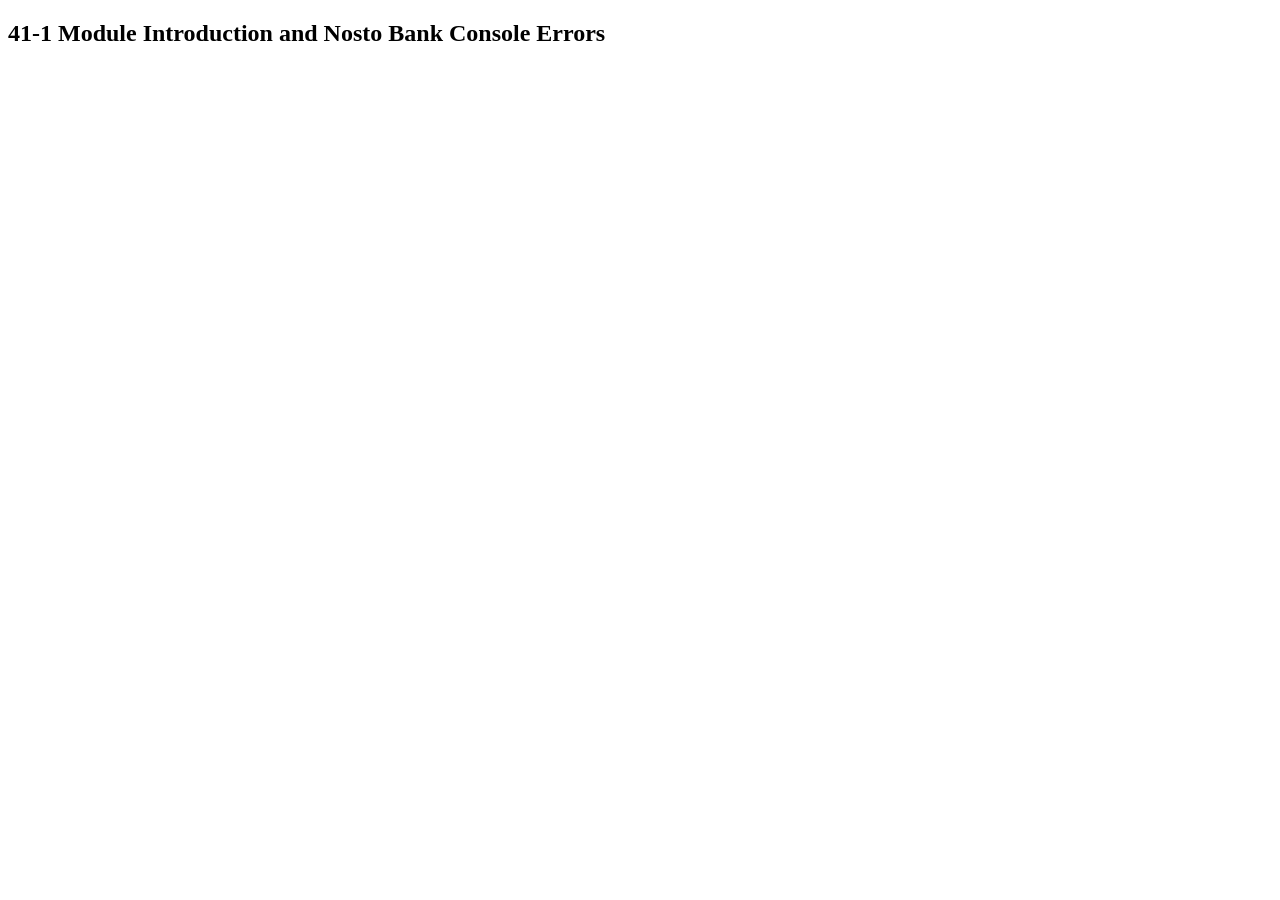
==== 41-1 Module Introduction and Nosto Bank Console Errors/index.html @ b6aeecb3 "Explored Module Introduction and Nosto Bank Console Errors" ====
<!DOCTYPE html>
<html lang="en">
<head>
    <meta charset="UTF-8">
    <meta name="viewport" content="width=device-width, initial-scale=1.0">
    <title>Module Introduction and Nosto Bank</title>
</head>
<body>
    <h2>41-1 Module Introduction and Nosto Bank Console Errors</h2>
</body>
</html>
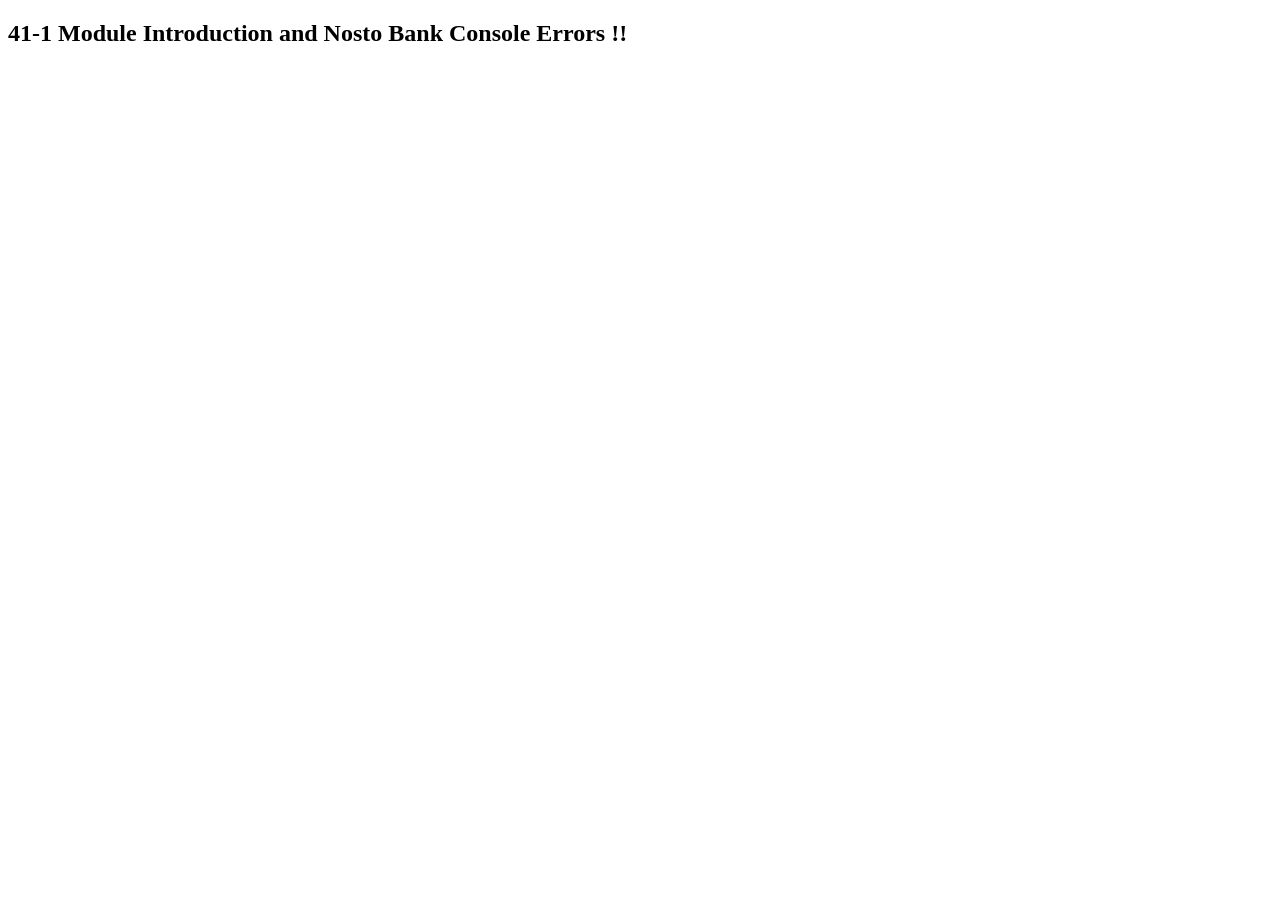
==== commit 84f9882c: "Explored Module Introduction and Nosto Bank Console Errors" ====
--- a/41-1 Module Introduction and Nosto Bank Console Errors/index.html
+++ b/41-1 Module Introduction and Nosto Bank Console Errors/index.html
@@ -6,6 +6,6 @@
     <title>Module Introduction and Nosto Bank</title>
 </head>
 <body>
-    <h2>41-1 Module Introduction and Nosto Bank Console Errors</h2>
+    <h2>41-1 Module Introduction and Nosto Bank Console Errors !!</h2>
 </body>
 </html>
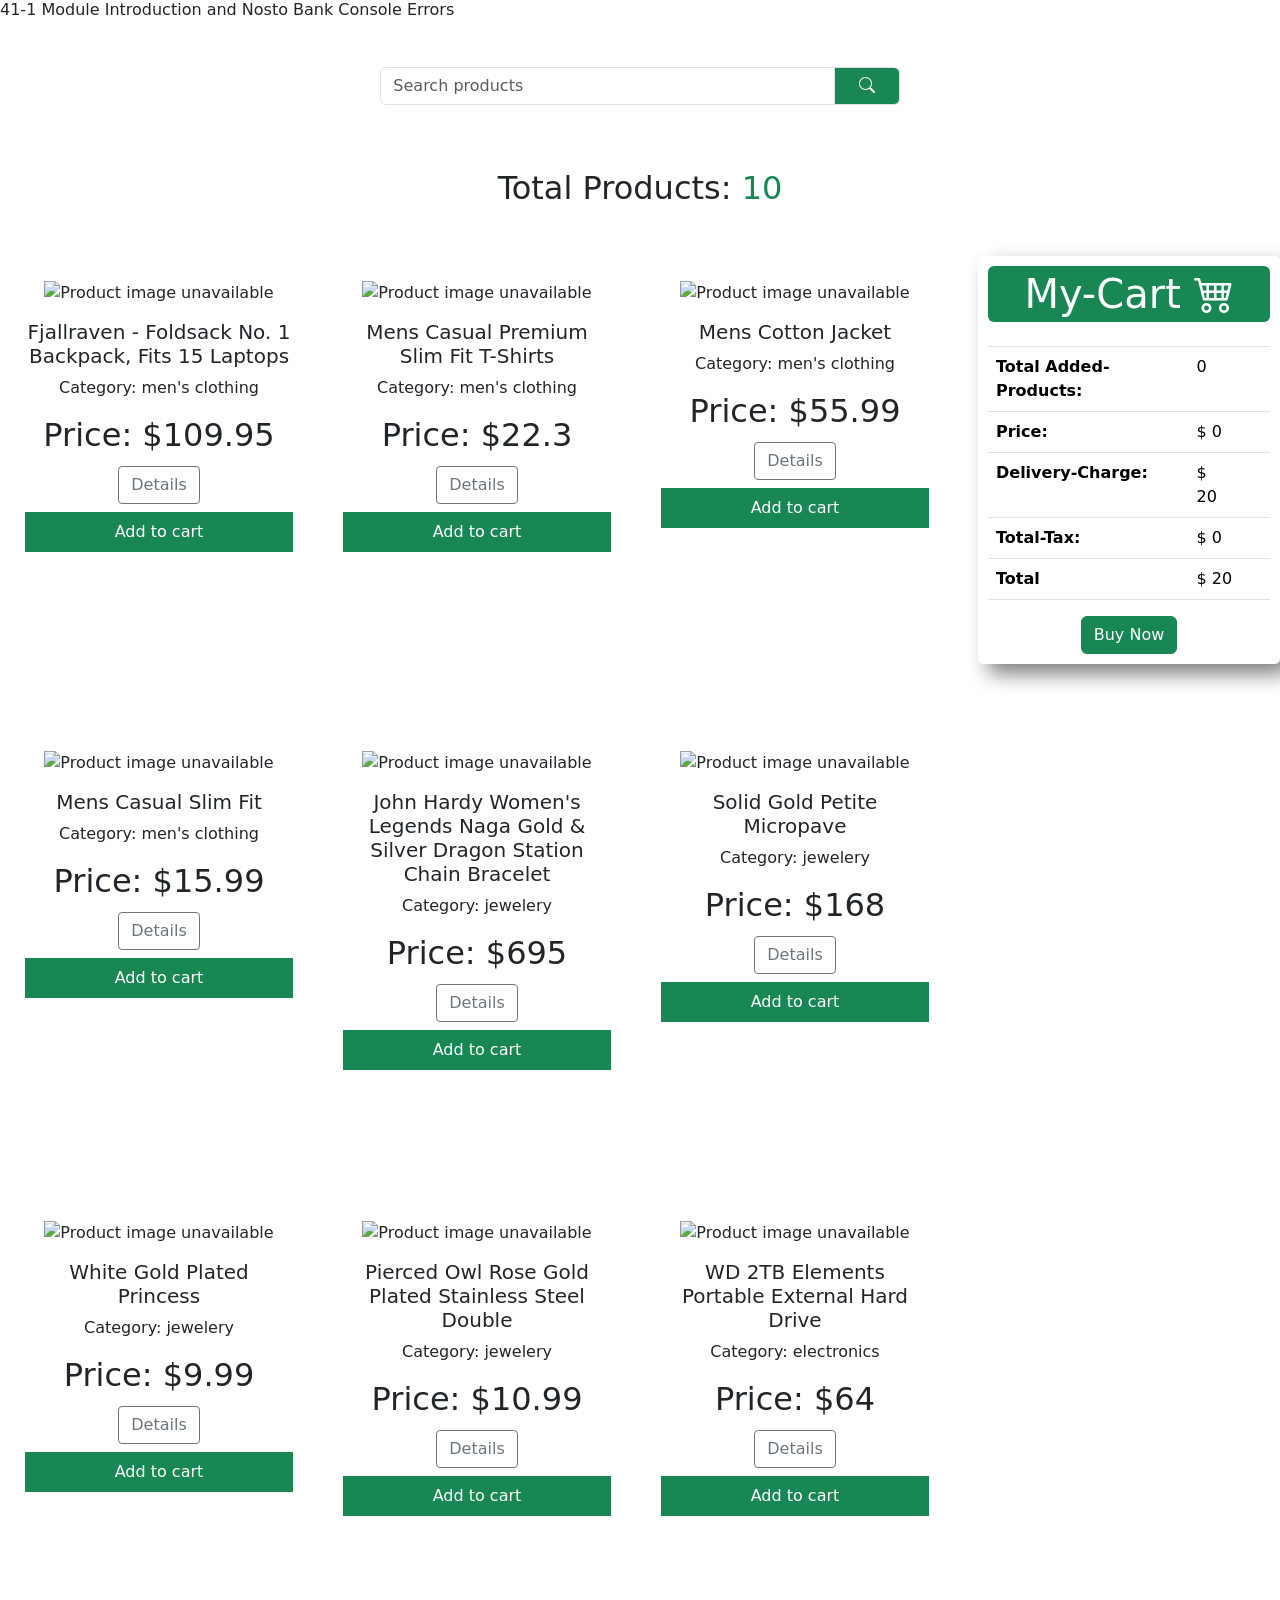
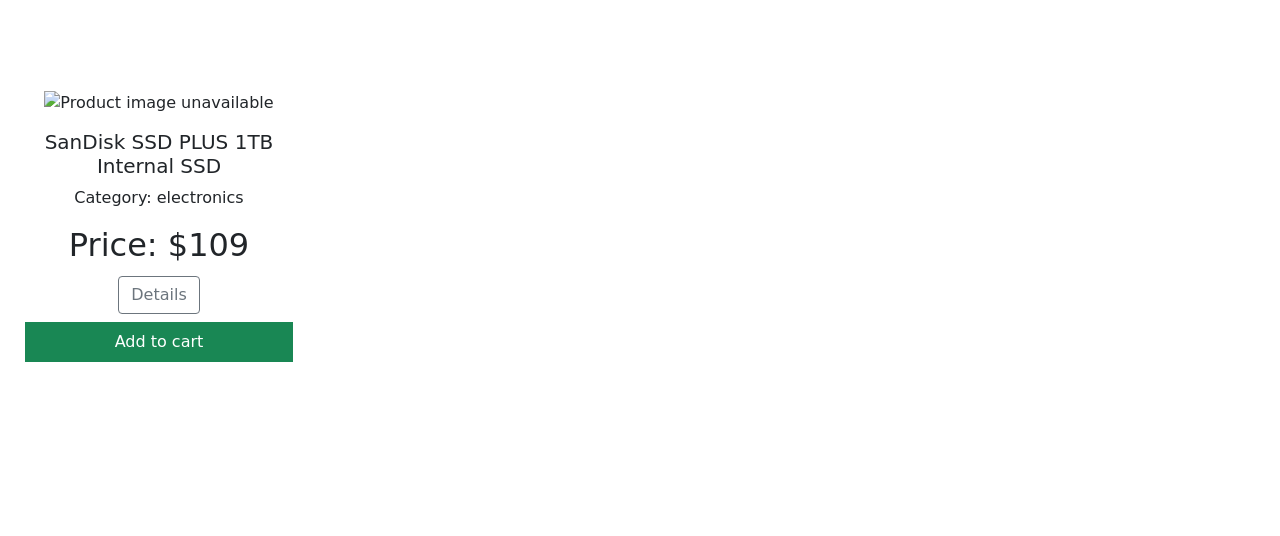
==== commit c88fbf5e: "Explored Module Introduction and Nosto Bank Console Errors" ====
--- a/41-1 Module Introduction and Nosto Bank Console Errors/index.html
+++ b/41-1 Module Introduction and Nosto Bank Console Errors/index.html
@@ -1,11 +1,260 @@
+
 <!DOCTYPE html>
 <html lang="en">
+
 <head>
-    <meta charset="UTF-8">
-    <meta name="viewport" content="width=device-width, initial-scale=1.0">
-    <title>Module Introduction and Nosto Bank</title>
+
+    <meta charset="UTF-8" />
+
+    <meta http-equiv="X-UA-Compatible" content="IE=edge" />
+
+    <meta
+        name="viewport"
+        content="width=device-width, initial-scale=1.0"
+    />
+
+    <title>Module Introduction and Nosto Bank Console Errors</title>
+
+    <!-- Custom CSS -->
+    <link
+        rel="stylesheet"
+        href="./css/style.css"
+    />
+
+    <!-- Bootstrap CSS -->
+    <link
+        href="https://cdn.jsdelivr.net/npm/bootstrap@5.2.0/dist/css/bootstrap.min.css"
+        rel="stylesheet"
+        integrity="sha384-gH2yIJqKdNHPEq0n4Mqa/HGKIhSkIHeL5AyhkYV8i59U5AR6csBvApHHNl/vI1Bx"
+        crossorigin="anonymous"
+    />
+
+    <!-- Bootstrap Icons -->
+    <link
+        rel="stylesheet"
+        href="https://cdn.jsdelivr.net/npm/bootstrap-icons@1.5.0/font/bootstrap-icons.css"
+    />
+
+    <!-- Google Montserrat Font -->
+    <link rel="preconnect" href="https://fonts.googleapis.com" />
+    <link
+        rel="preconnect"
+        href="https://fonts.gstatic.com"
+        crossorigin
+    />
+
+    <link
+        href="https://fonts.googleapis.com/css2?family=Montserrat:wght@300;400;500&display=swap"
+        rel="stylesheet"
+    />
+
 </head>
+
 <body>
-    <h2>41-1 Module Introduction and Nosto Bank Console Errors !!</h2>
+
+    <!-- Header / Search -->
+    <header>
+        <h6>41-1 Module Introduction and Nosto Bank Console Errors</h6>
+        <div class="row my-5 justify-content-center">
+            <div class="col-md-5">
+                <div class="input-group mb-3">
+
+                    <input
+                        type="text"
+                        class="form-control"
+                        placeholder="Search products"
+                        aria-label="Search Products"
+                        aria-describedby="basic-addon2"
+                        id="input-value"
+                    />
+
+                    <button
+                        type="button"
+                        class="input-group-text px-4 bg-success"
+                        id="search-btn"
+                    >
+                        <i class="bi bi-search text-white fw-bold"></i>
+                    </button>
+
+                </div>
+            </div>
+        </div>
+    </header>
+
+    <!-- Main -->
+    <main class="main">
+
+        <!-- Total Products -->
+        <div class="my-5">
+            <h2 class="text-center">
+                Total Products:
+                <span
+                    class="text-success"
+                    id="total_products"
+                >0</span>
+            </h2>
+        </div>
+
+        <div class="row">
+
+            <!-- Products -->
+            <div class="col-md-9 col-lg-9 col-sm-7">
+                <div id="all-products">
+                    <h1></h1>
+                </div>
+            </div>
+
+            <!-- Cart -->
+            <div class="col-md-3 col-lg-3 col-sm-5 cart-main">
+                <div class="cart" id="my-cart">
+
+                    <h1 class="text-center text-white bg-success py-1 rounded">
+                        My-Cart
+                        <i class="bi bi-cart4"></i>
+                    </h1>
+
+                    <table class="table">
+                        <thead>
+                            <tr>
+                                <th scope="col"></th>
+                                <th scope="col"></th>
+                                <th scope="col"></th>
+                                <th scope="col"></th>
+                            </tr>
+                        </thead>
+
+                        <tbody>
+
+                            <!-- Product Count -->
+                            <tr>
+                                <th>Total Added-Products:</th>
+                                <td><span id="total-Products">0</span></td>
+                                <td></td>
+                                <td></td>
+                            </tr>
+
+                            <!-- Price -->
+                            <tr>
+                                <th>Price:</th>
+                                <td>$ <span id="price">0</span></td>
+                                <td></td>
+                                <td></td>
+                            </tr>
+
+                            <!-- Delivery -->
+                            <tr>
+                                <th>Delivery-Charge:</th>
+                                <td>$ <span id="delivery-charge">20</span></td>
+                                <td></td>
+                                <td></td>
+                            </tr>
+
+                            <!-- Tax -->
+                            <tr>
+                                <th>Total-Tax:</th>
+                                <td>$ <span id="total-tax">0</span></td>
+                                <td></td>
+                                <td></td>
+                            </tr>
+
+                            <!-- Total -->
+                            <tr>
+                                <th scope="row">Total</th>
+                                <td colspan="2">$ <span id="total">20</span></td>
+                                <td></td>
+                            </tr>
+
+                        </tbody>
+                    </table>
+
+                    <div class="parces text-center">
+                        <button
+                            type="button"
+                            class="btn btn-success text-center"
+                        >
+                            Buy Now
+                        </button>
+                    </div>
+
+                </div>
+            </div>
+
+        </div>
+    </main>
+
+    <footer></footer>
+
+    <!-- Modal -->
+    <div
+        class="modal fade"
+        id="exampleModal"
+        tabindex="-1"
+        aria-labelledby="exampleModalLabel"
+        aria-hidden="true"
+    >
+        <div class="modal-dialog">
+            <div class="modal-content">
+
+                <!-- Modal Header -->
+                <div class="modal-header">
+                    <h5
+                        class="modal-title text-success"
+                        id="exampleModalLabel"
+                    >
+                        Product Details
+                    </h5>
+
+                    <button
+                        type="button"
+                        class="btn-close"
+                        data-bs-dismiss="modal"
+                        aria-label="Close"
+                    ></button>
+                </div>
+
+                <!-- Product ID -->
+                <div class="ms-3 my-3">
+                    <strong>
+                        Product id:
+                        <span id="productId"></span>
+                    </strong>
+                </div>
+
+                <!-- Description -->
+                <div
+                    class="modal-body text-secondary"
+                    id="modal_body"
+                ></div>
+
+                <!-- Rating -->
+                <div class="p-4 d-flex">
+                    <strong class="me-2">Rating</strong>
+                    <span
+                        id="rating"
+                        class="text-white p-2 circle"
+                    ></span>
+                </div>
+
+                <!-- Footer -->
+                <div class="modal-footer">
+                    <button
+                        type="button"
+                        class="btn btn-secondary"
+                        data-bs-dismiss="modal"
+                    >
+                        Close
+                    </button>
+                </div>
+
+            </div>
+        </div>
+    </div>
+
+    <!-- Bootstrap JavaScript -->
+    <script src="https://cdn.jsdelivr.net/npm/bootstrap@5.2.0/dist/js/bootstrap.bundle.min.js"></script>
+
+    <!-- Custom JavaScript -->
+    <script src="./js/app.js"></script>
+
 </body>
-</html>+</html>
--- a/41-1 Module Introduction and Nosto Bank Console Errors/css/style.css
+++ b/41-1 Module Introduction and Nosto Bank Console Errors/css/style.css
@@ -0,0 +1,113 @@
+
+body {
+    overflow-x: hidden;
+    font-family: "Montserrat", sans-serif;
+}
+
+/* Search */
+.search-field {
+    border: none;
+    border-radius: 50px;
+    padding: 5px;
+    outline: none;
+}
+
+.search-field:hover {
+    outline: none;
+    border: none;
+}
+
+/* Products */
+#all-products {
+    display: grid;
+    grid-template-columns: repeat(3, 1fr);
+    text-align: center;
+    width: 100%;
+    margin: auto;
+    align-items: center;
+    justify-content: center;
+}
+
+/* Individual product */
+.single-product {
+    padding: 15px;
+    margin: 10px;
+    transition: 0.6s;
+    min-height: 450px;
+}
+
+.single-product:hover {
+    box-shadow: 4px 4px 7px gray;
+    border-radius: 10px;
+    border: 1px solid cyan;
+}
+
+/* Product image */
+.product-image {
+    width: 150px;
+    height: 150px;
+    object-fit: contain;
+}
+
+/* Product title */
+.single-product h3 {
+    font-size: 20px;
+    margin-top: 15px;
+}
+
+/* Cart */
+.cart {
+    width: 350px;
+    max-width: 100%;
+    padding: 10px;
+    box-shadow: 10px 10px 20px gray;
+    border-radius: 5px;
+    margin-right: 30px;
+    position: sticky;
+    top: 15px;
+    background-color: white;
+}
+
+/* Cart column */
+.cart-main {
+    padding-right: 30px;
+}
+
+/* Rating circle */
+.circle {
+    min-width: 28px;
+    height: 28px;
+    display: flex;
+    justify-content: center;
+    align-items: center;
+    border-radius: 50%;
+    background-color: green;
+}
+
+/* Mobile */
+@media only screen and (max-width: 768px) {
+    #all-products {
+        grid-template-columns: repeat(1, 1fr);
+    }
+
+    .cart {
+        width: 300px;
+        max-width: 100%;
+        padding: 10px;
+        box-shadow: 10px 10px 20px gray;
+        border-radius: 5px;
+        margin-right: 30px;
+        position: static;
+    }
+
+    .cart-main {
+        padding-right: 10px;
+    }
+}
+
+/* Small mobile */
+@media only screen and (max-width: 468px) {
+    #all-products {
+        grid-template-columns: repeat(1, 1fr);
+    }
+}
